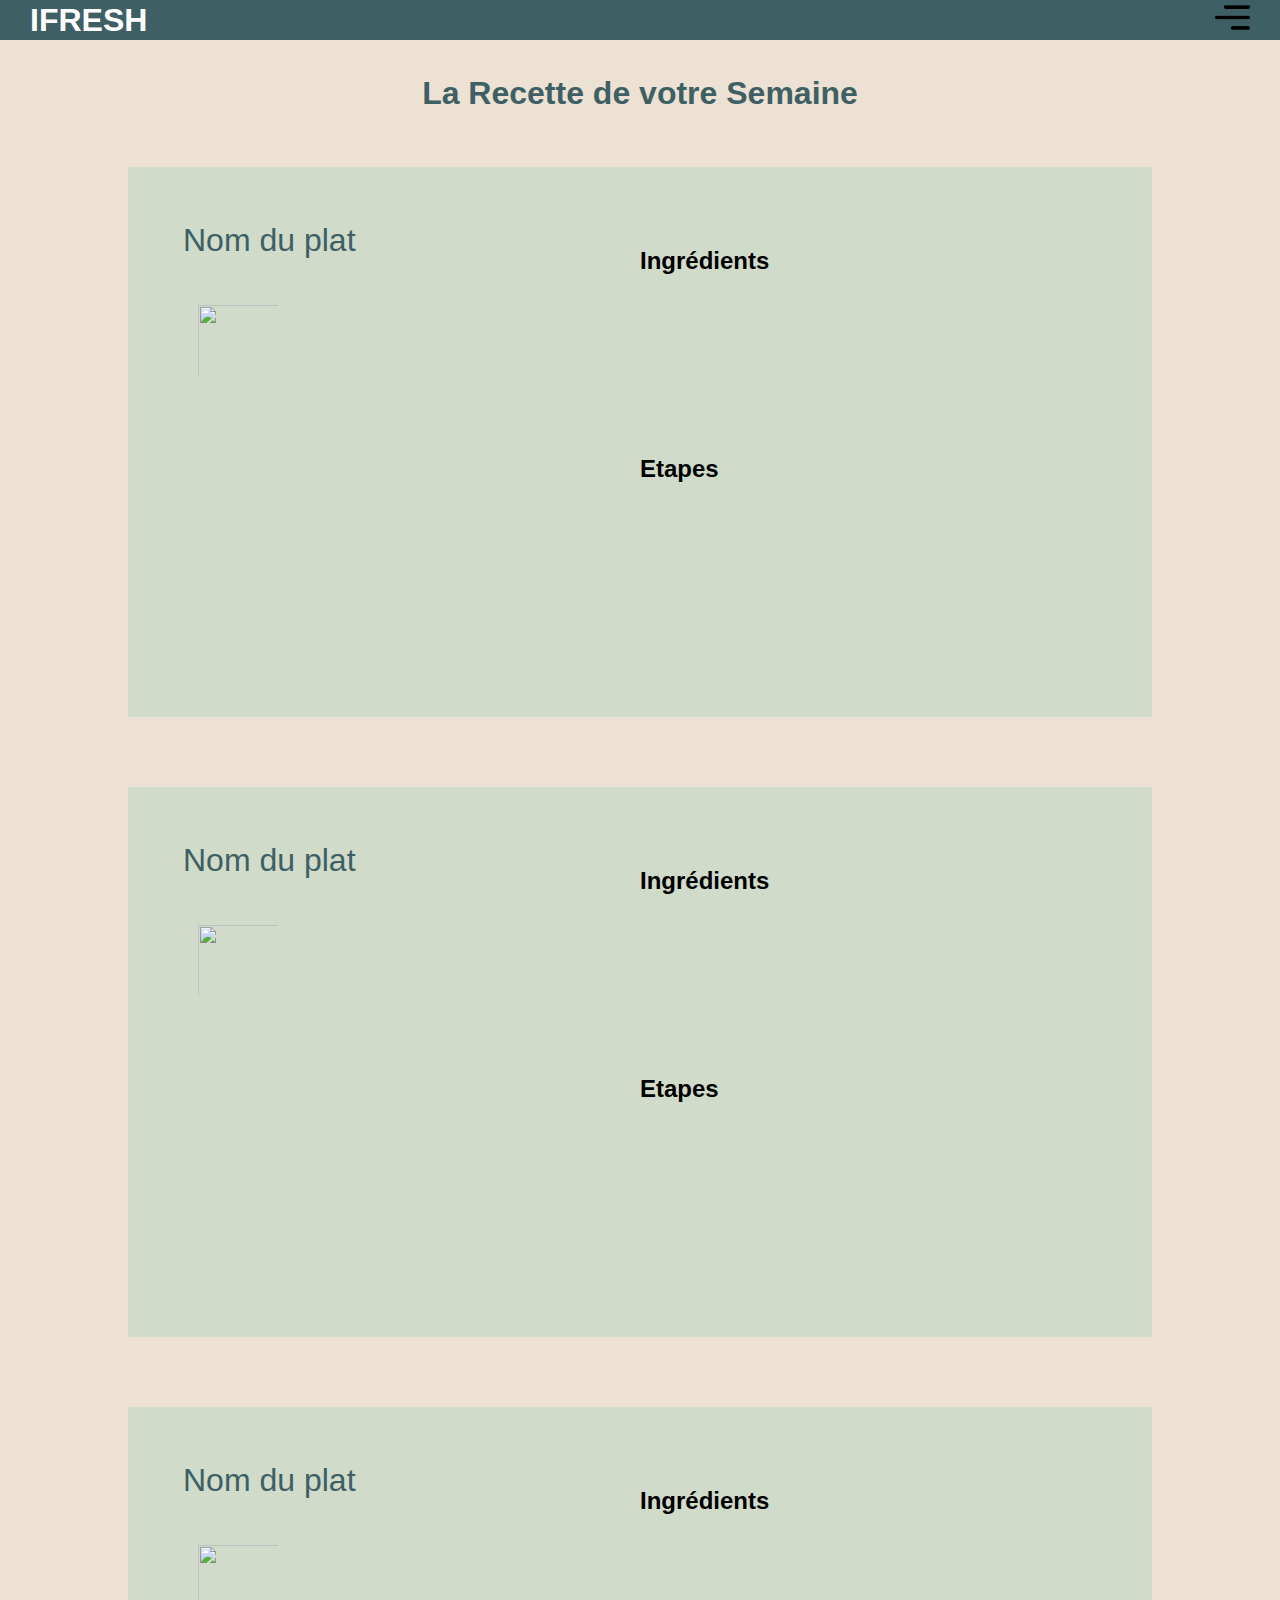
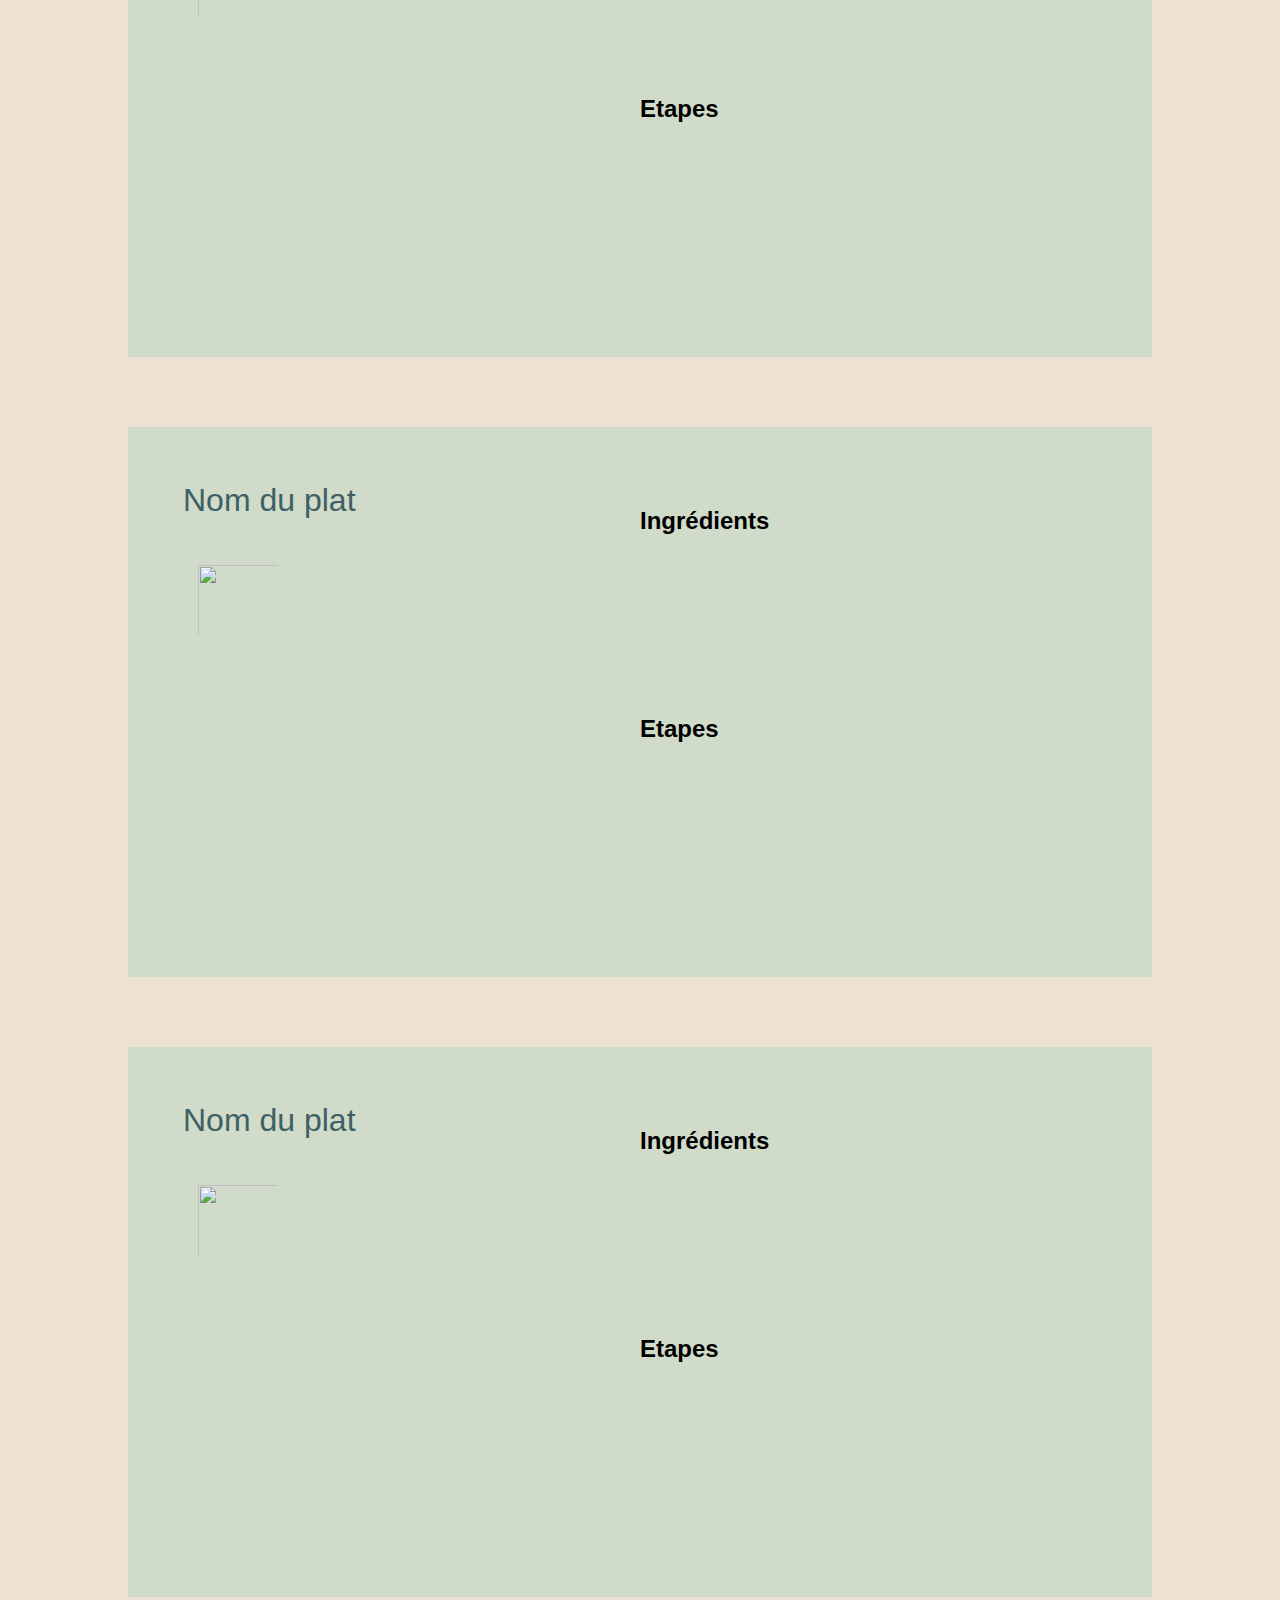
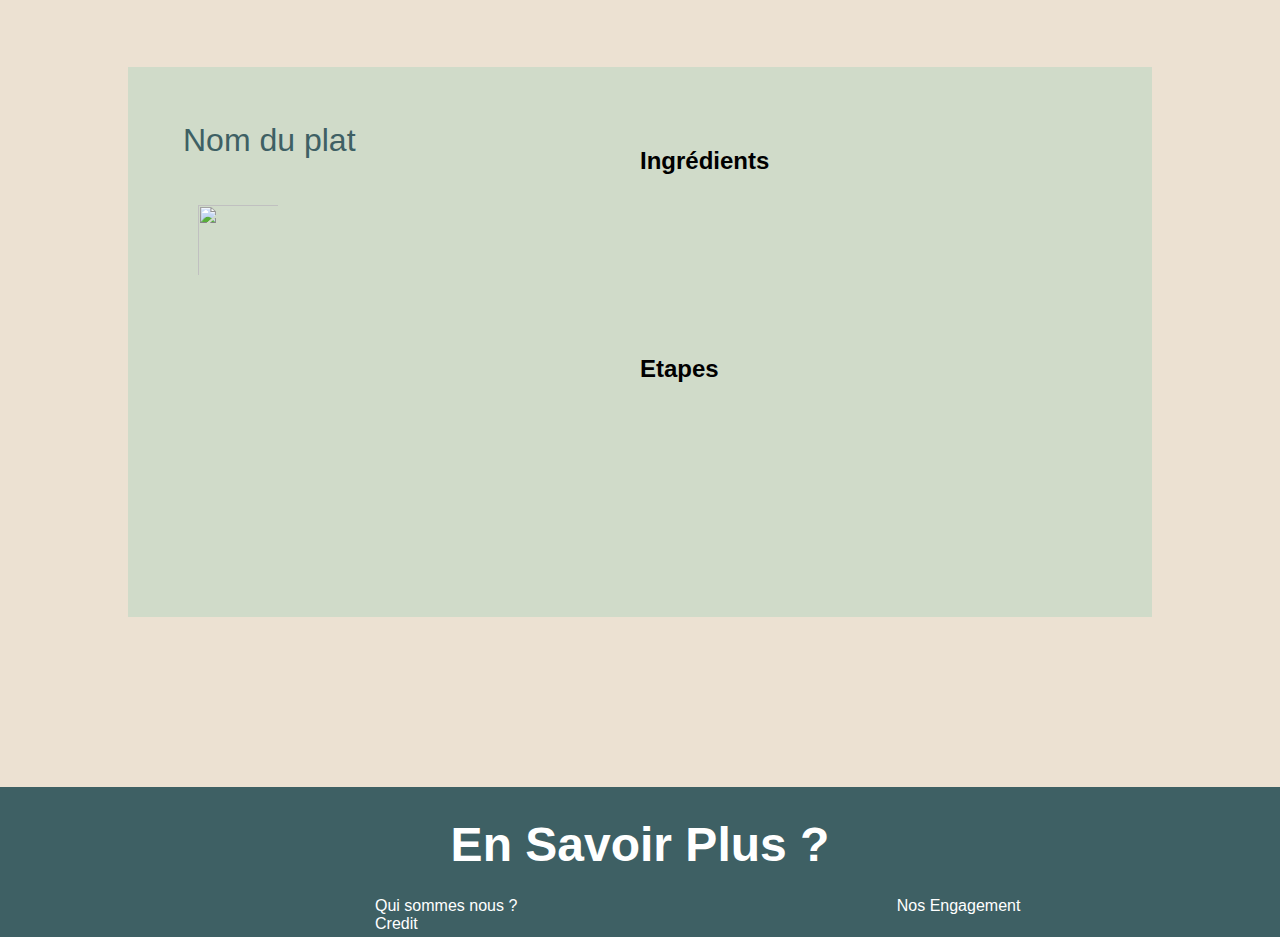
==== recette.html @ d6ab1c7c "Initial commit" ====
<!DOCTYPE html>
<html lang="en">
<head>
    <meta charset="UTF-8">
    <meta http-equiv="X-UA-Compatible" content="IE=edge">
    <meta name="viewport" content="width=device-width, initial-scale=1.0">
    <link rel="stylesheet" href="style.css">
    <title>Ifresh</title>
</head>
<body>
    <nav class="navbar">
        <a href="#" class="logo">IFRESH</a>
        <div class="nav-links">
            <ul>
                <li><a href="#">acceuil</a></li>
                <li><a href="#">Recettes</a></li>
                <li><a href="#">Contact</a></li>
                <li><a href="#">Votre Espace</a></li>
            </ul>
        </div>
        <img src="menu.png" alt="menu_burger" class="menu-burger">
    </nav>
<main>
    <div id="menu">
        <h1 id="p2">La Recette de votre Semaine </h1>

        <div id="carte">
             <div id="day"><p>Nom du plat</p></div>
             <div id="img2"><img src="" alt=""></div>
        <div id="recette">
            <div id="ing"><h2>Ingrédients</h2></div>
            <div id="etp"><h2>Etapes</h2></div>
        </div>
        </div>

        <div id="carte">
            <div id="day"><p>Nom du plat</p></div>
            <div id="img2"><img src="" alt=""></div>
            <div id="recette">
                <div id="ing"><h2>Ingrédients</h2></div>
                <div id="etp"><h2>Etapes</h2></div>
            </div>
            </div>
        
         <div id="carte">
             <div id="day"><p>Nom du plat</p></div>
             <div id="img2"><img src="" alt=""></div>
             <div id="recette">
                 <div id="ing"><h2>Ingrédients</h2></div>
                <div id="etp"><h2>Etapes</h2></div>
            </div>
            </div>    
    

    <div id="carte">
        <div id="day"><p>Nom du plat</p></div>
        <div id="img2"><img src="" alt=""></div>
   <div id="recette">
       <div id="ing"><h2>Ingrédients</h2></div>
       <div id="etp"><h2>Etapes</h2></div>
   </div>
   </div>

   <div id="carte">
       <div id="day"><p>Nom du plat</p></div>
       <div id="img2"><img src="" alt=""></div>
       <div id="recette">
           <div id="ing"><h2>Ingrédients</h2></div>
           <div id="etp"><h2>Etapes</h2></div>
       </div>
       </div>
   
    <div id="carte">
        <div id="day"><p>Nom du plat</p></div>
        <div id="img2"><img src="" alt=""></div>
        <div id="recette">
            <div id="ing"><h2>Ingrédients</h2></div>
           <div id="etp"><h2>Etapes</h2></div>
       </div>
       </div>    
</div>
</div>
</main>

<footer id="footer">
    <h2>en savoir plus ?</h2>
    <a href="#">Qui sommes nous ?</a>
    <a href="#">Nos Engagement</a>
    <a href="#">Credit</a>
</footer>
</body>
</html>
---- style.css ----
* {
    padding:0;
    margin: 0;
    box-sizing: border-box;
    text-decoration: none;
    list-style: none;
    font-family: sans-serif;
}

body {
    font-family: sans-serif;
    background-color: #ece1d2;
}

header {
    height: 100vh;
    width: 100vw;
}
 /* ---------------NAVBAR-----------------*/
.navbar {
    background-color: #3E6064;
    padding: 50px;
    display: flex;
    justify-content: space-between;
    align-items: center;
    width: 100%;
    height: 40px;
}


.navbar a {
    color: #BBD6C2;
}

.navbar .logo {
    font-size: 2em;
    font-weight: bold;
    color: #fff;
}

.navbar .nav-links ul {
    display: flex;
}

.navbar .nav-links ul li {
    margin: 0 25px;
}

.navbar .menu-burger {
    position: absolute;
    width: 35px;
    top: 50px;
    right: 30px;

}

.mobile-menu {
    margin-left: 0;

}

/* ---------------Header-----------------*/


#message {
    width: 100%;
    background-color:#FEE39E;
    color: #3E6064;
    font-weight: bold;
    display: flex;
    align-items: center;
    justify-content: center;
    height: 35px;
}

#img img {
    position: absolute;
    width: 100%;
    height: 750px;
}

#button {
    display: flex;
    justify-content: center;
}

#button a {
    display: flex;
    justify-content: center;
    position: relative;
    top:650px;
    border: 1px solid #fff;
    border-radius: 30px;
    font-size: x-large;
    color: #fff;
    padding: 15px;
    width: 25%;
}

    

/* ---------------Main-----------------*/

h1 {
    text-align: center;
    color: #3E6064;
    margin-bottom: 55px;
}

main .scrool {
    display: flex;
    justify-content: center;
    justify-content: space-between;
}
main .scrool #box #name {
    border: 1px solid black;
    height: 300px;
    width: 200px;
}

.scrool {
    display: flex;
    overflow: hidden;
    padding-top: 80px;
    padding-bottom: 80px;
    scroll-behavior: smooth;
}

.ensemble-fleche {
    width: 700px;
    min-width: 700px;
    display: flex;
    margin: auto;
}
::-webkit-scrollbar {
    display: none;
}
#fleche {
    height: 20px;
    width: 20px;
}
.card {
    margin: 15px;
    display: flex;
    flex-wrap: wrap;
    justify-content: center;
    border: 1px solid black;
    width: 200px;
    height: 200px;
}



/* ---------------ARTICLE-----------------*/

article {
    display: flex;
    flex-direction: column;
    align-items: center;
    justify-content: space-around;
}

#article  {
    margin-top: 90px;
    width: 90%;
    height: 650px;
    background-color: #bbd6c267;
    display: grid;
    grid-template-columns: repeat(4, 1fr);
    grid-template-rows: repeat(4, 1fr);
    grid-column-gap: 0px;
    grid-row-gap: 0px;
    
}

#article h2 {
    grid-area: 1 / 1 / 2 / 5;
    text-align: center;
    padding-top: 45px;
    color: #324c4f;
    font-size: xx-large;
}

#photo {
    grid-area: 2 / 1 / 5 / 3;
    position: absolute;
}

#photo #cuisine{
    -webkit-box-shadow: -10px -4px 27px 7px #8F8F8F; 
    box-shadow: -10px -4px 27px 7px #aeaeae;
    position: relative;
    left: 50px;
    bottom: 80px;
    height: 150px;
    
}

#photo #pain{
    -webkit-box-shadow: 13px 8px 29px 4px #F5F5F5; 
    box-shadow: 13px 8px 29px 4px #F5F5F5;-webkit-box-shadow: 13px 8px 29px 4px #F5F5F5; 
    box-shadow: 13px 8px 29px 4px #858484;
    position: relative;
    top: 240px;
    right: 25px;
    height: 350px;
    
}

#text {
    grid-area: 2 / 3 / 5 / 5;
}

#text p {
    margin: 40px;
}

#text h3 {
    font-size: x-large;
    margin: 10px;
    
}

#titre {
    display: flex;
    align-items: center;
    color: #3E6064;
}


#titre img {
    height: 50px;
}

/* ---------------COMMENTAIRES-----------------*/



#commentaire {
    display: flex;
    flex-direction: column;
    align-items: center;
    width: 90%;
    margin-top: 90px;
    background-color: #bbd6c267;
}

#commentaire h2 {
    text-align: center;
    padding-top: 45px;
    padding-bottom: 45px;
    color: #3E6064;
    font-size: xx-large;
}


#commentaire #com #p {
    display: block;
    width: 25%;
    height: 200px;
    margin: 25px;
    padding: 30px;
    text-align: center;
    background-color: #718275c8;
    border-radius: 20px;
    color: #fff;

}

#com #p p {
    padding-bottom: 30px;
}
#commentaire #com {
    display: flex;
    justify-content: space-between;
    font-size: 20px;
    margin: 0 50px;
}

/* ---------------FOOTER-----------------*/

#footer {
    background-color: #3E6064;
    height: 150px;
    margin-top: 100px;
    display: block;
    align-items: center;
   
}

#footer h2 {
    text-align: center;
    color: #fff;
    font-size: xxx-large;
    text-transform: capitalize;
    padding-top: 30px;
    padding-bottom: 25px;
}

#footer a {
padding-left: 25px;
color: #fff;
padding-left: 375px;

}

/* ---------------PAGES 2-----------------*/

#p2 {
  padding-top: 35px;
}

#menu  {
    display: flex;
    flex-direction: column;
    align-items: center;
    

}

#menu #carte {
    margin-bottom: 70px;

}

#day {
    color: #3E6064;
    font-size: xx-large;
    padding-top: 55px;
    padding-left: 55px;
}

#carte {
    display: grid;
    grid-template-columns: repeat(4, 1fr);
    grid-template-rows: repeat(4, 1fr);
    grid-column-gap: 0px;
    grid-row-gap: 0px; 
    background-color: #bbd6c292; 
    width:80%;
    height: 550px;
    

}

#day{
    grid-area: 1 / 1 / 2 / 3;
}

#img2{
    grid-area: 2 / 1 / 5 / 3;
  

}

#img2 img {
    width: 150px;
    height: 170px;  
    padding-left: 70px;
    padding-bottom: 100px;
}

#recette {
    grid-area: 1 / 3 / 5 / 5;
    
}

#recette h2 {
  padding-top: 80px;  
}

#recette #etp {
    padding-top: 100px;
}

/* ---------------Engagements-----------------*/



#parent {
    display: grid;
    grid-template-columns: repeat(5, 1fr);
    grid-template-rows: repeat(4, 1fr);
    grid-column-gap: 0px;
    grid-row-gap: 0px;
}

#eng {
    font-size: x-large;
    color: #e1dad0;
}

#parent #imgg {
    position: relative;
    left: 150px;
    bottom: 200px;
    width: 300px;
    height: 300px;
}

#engagement1 {
    grid-area: 1 / 3 / 2 / 4;
    text-align: center;
    background-color: #6b877d;
    -webkit-box-shadow: 0px 0px 16px 0px rgba(76,76,76,0.48); 
    box-shadow: 0px 0px 16px 0px rgba(76,76,76,0.48);
    margin: 250px;
    padding-top: 30px;
    height: 400px;
    width: 400px;
}

#engagement2 {
    grid-area: 2 / 2 / 3 / 3;
    text-align: center;
    background-color: #6e8073;
    -webkit-box-shadow: 0px 0px 16px 0px rgba(76,76,76,0.48); 
    box-shadow: 0px 0px 16px 0px rgba(76,76,76,0.48);
    margin: 80px;
    padding-top: 30px;
    height: 200px;
    width: 200px

}

#engagement3 {
    grid-area: 2 / 4 / 3 / 5;
    text-align: center;
    background-color: #6e8073;
    -webkit-box-shadow: 0px 0px 16px 0px rgba(76,76,76,0.48); 
    box-shadow: 0px 0px 16px 0px rgba(76,76,76,0.48);
    margin: 80px;
    padding-top: 30px;
    height: 200px;
    width: 200px
}


#engagement4 {
    grid-area: 3 / 2 / 5 / 3;
    text-align: center;
    background-color: #6b877d;;
    -webkit-box-shadow: 0px 0px 16px 0px rgba(76,76,76,0.48); 
    box-shadow: 0px 0px 16px 0px rgba(76,76,76,0.48);
    padding-top: 30px;
    margin: 80px;
    height: 200px;
    width: 200px
}

#engagement5 {
    grid-area: 3 / 4 / 5 / 5;
    text-align: center;
    background-color: #6e8073;
    -webkit-box-shadow: 0px 0px 16px 0px rgba(76,76,76,0.48); 
    box-shadow: 0px 0px 16px 0px rgba(76,76,76,0.48);
    padding-top: 30px;
    margin: 80px;
    height: 200px;
    width: 200px
}




/* ---------------Responsive-----------------*/

/* navbar */

@media screen and (min-width: 1300px) and (max-width:780px) {
    .menu-burger {
        display: none;
    }
}
    .navbar {
        padding: 0;
    }

    .navbar .logo {
        position: absolute;
        left: 30px;
    }
    

    .nav-links {
        display: flex;
        justify-content: center;
        align-items: center;
        background-color: #522f2f;
        backdrop-filter: blur(7px);
        width: 100%;
        height: 300vh;
        top: 0;
        left: 0;
        margin-left: -100%;
        transition: all 0.5s ease;
    }
    
    .nav-links.mobile-menu {
        margin-left: 0;
    }

    .nav-links ul {
       display: flex;
       flex-direction: column;
       align-items: center;

    }

    .navbar .menu-burger {
        display: block;
        position: absolute;
        top: 0px;
    }

    .navbar .nav-links ul li {
        margin: 25px 0;
        font-size: 2em;
    }




/* header */

    #img   {
        position: relative;
        width: 100%;
        height: 80%;
    }

    #button a {
        position: absolute;
        text-align: center;
    }


/* Main */

    .scrool {
        display: flex;
        flex-wrap: wrap;
    }

    #photo {
        position: relative;
        display: none;
        
    }

    #article {
        height: 900px;
        display: flex;
        flex-direction: column;
        padding: 50px;
    }
    #text {
        margin-top: 55px;
        font-size: 20px;
        justify-content: center;
    }



/* commentaire */

  
    #commentaire #com {
        box-sizing: border-box;
        display: flex;
        flex-direction: column;
        width: 200%;
}

/* Footer */
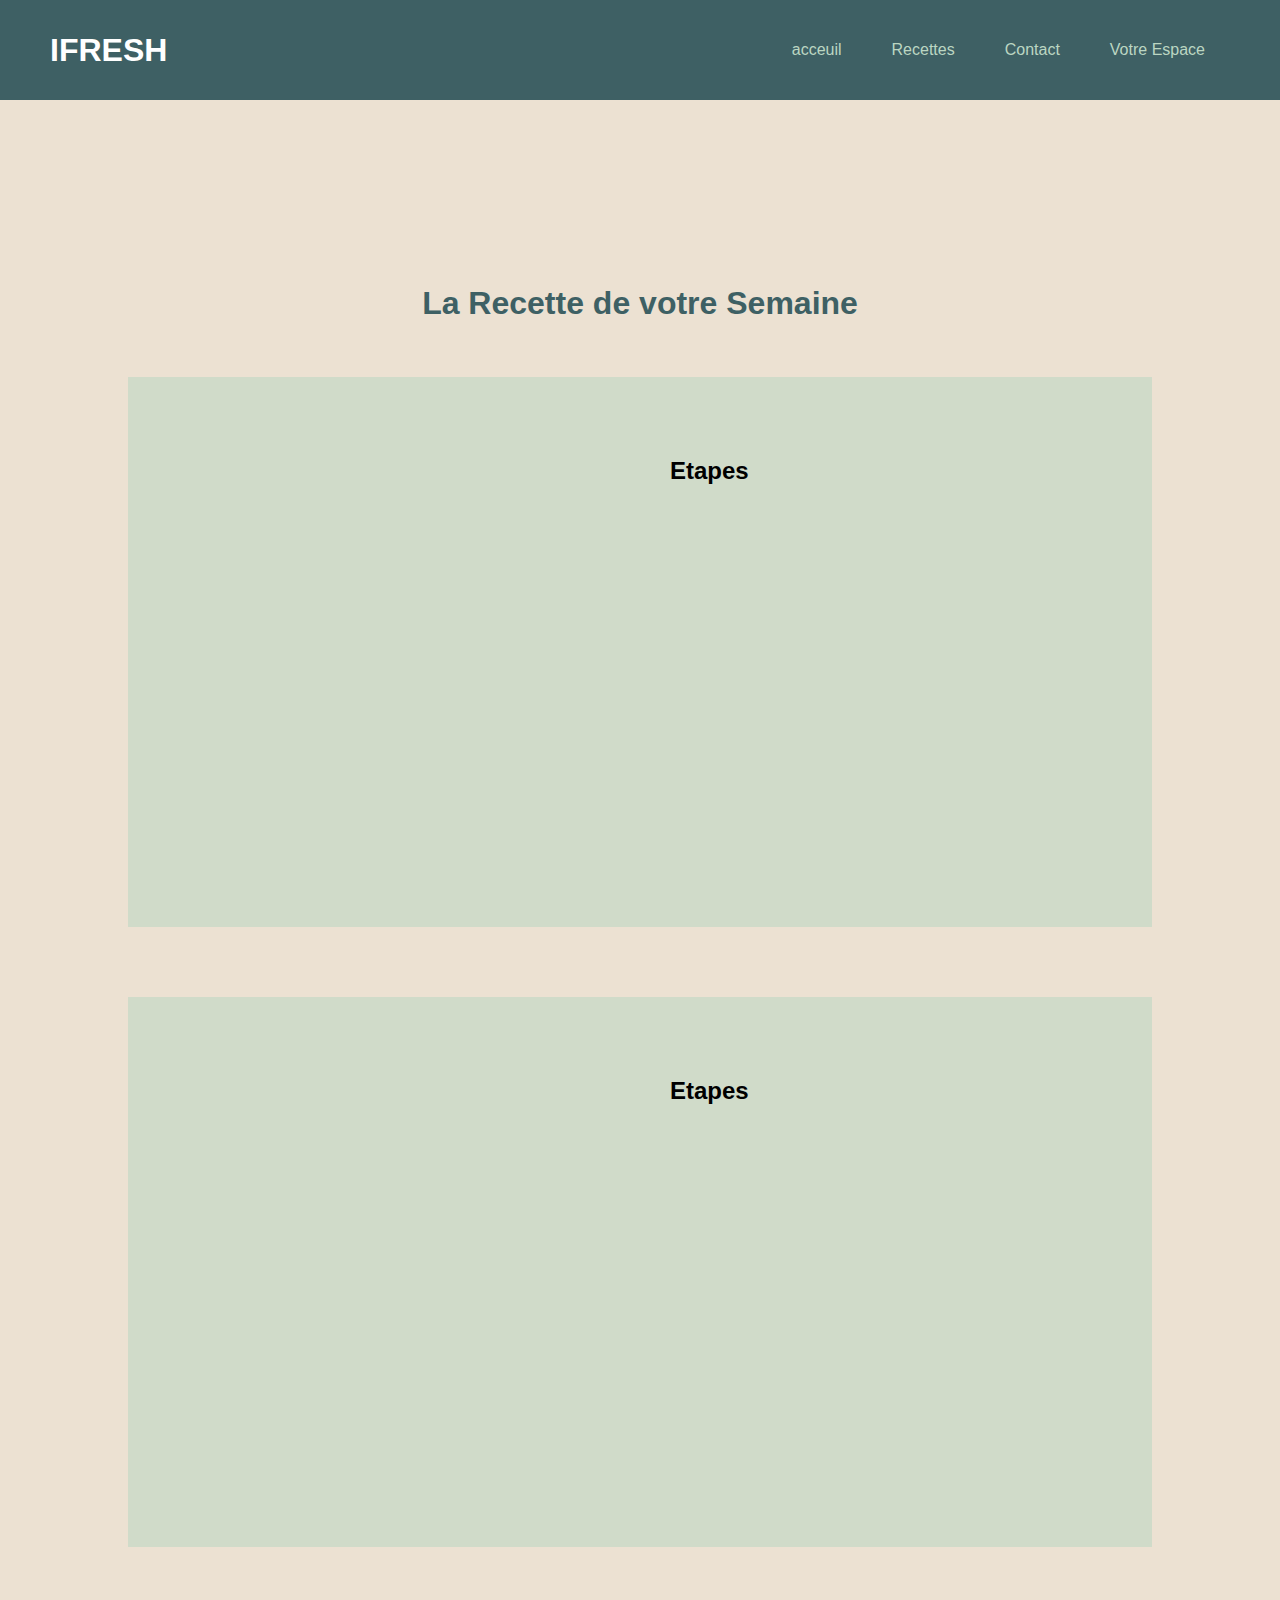
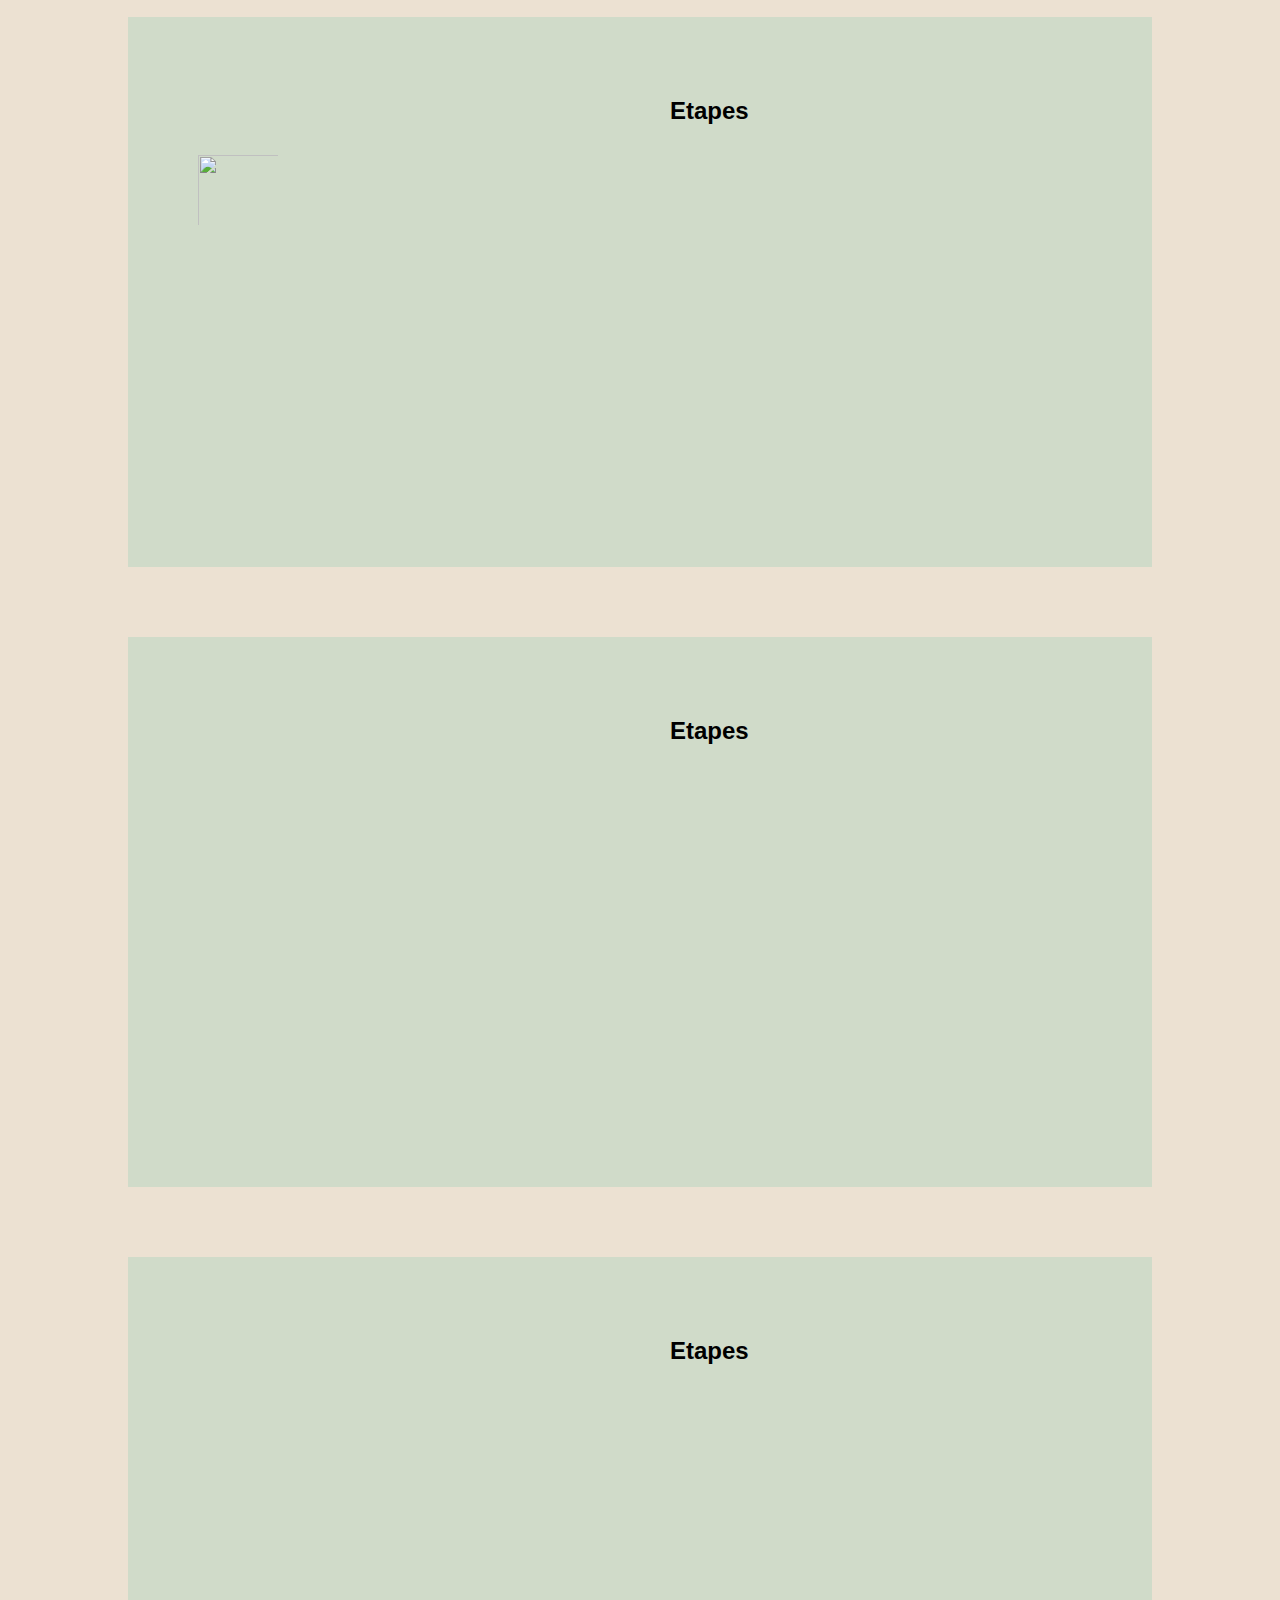
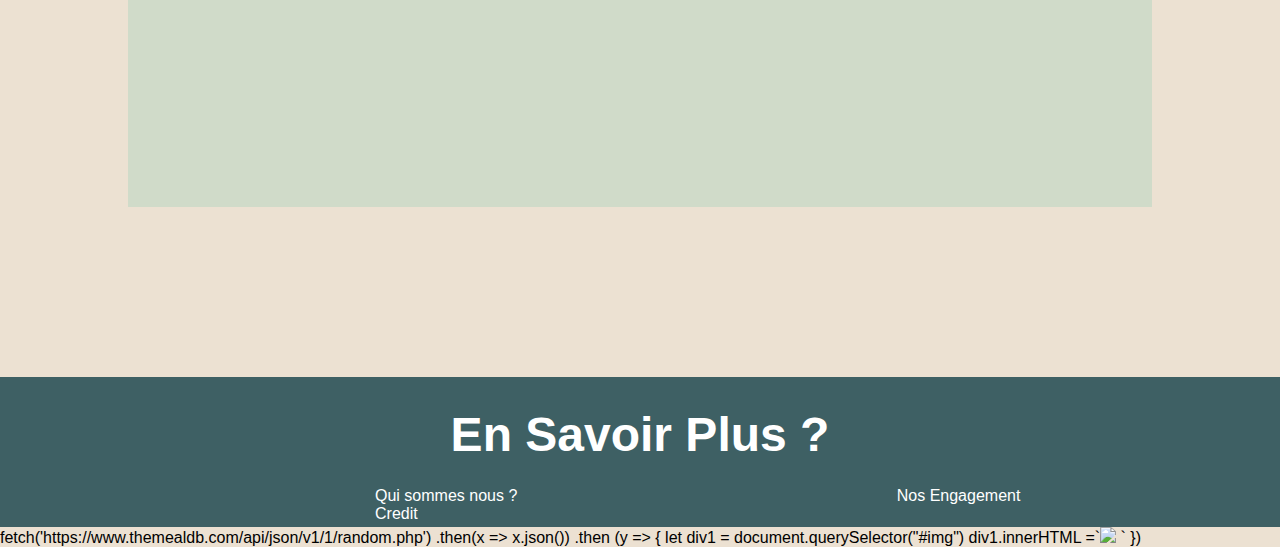
==== commit c5e38da7: "version final" ====
--- a/recette.html
+++ b/recette.html
@@ -5,6 +5,7 @@
     <meta http-equiv="X-UA-Compatible" content="IE=edge">
     <meta name="viewport" content="width=device-width, initial-scale=1.0">
     <link rel="stylesheet" href="style.css">
+    <script src="app.js" defer></script>
     <title>Ifresh</title>
 </head>
 <body>
@@ -25,57 +26,43 @@
         <h1 id="p2">La Recette de votre Semaine </h1>
 
         <div id="carte">
-             <div id="day"><p>Nom du plat</p></div>
-             <div id="img2"><img src="" alt=""></div>
-        <div id="recette">
-            <div id="ing"><h2>Ingrédients</h2></div>
-            <div id="etp"><h2>Etapes</h2></div>
-        </div>
-        </div>
-
-        <div id="carte">
-            <div id="day"><p>Nom du plat</p></div>
-            <div id="img2"><img src="" alt=""></div>
+            <div id="day"><p></p></div>
+            <div id="imgcarte"><img src="" alt=""></div>
             <div id="recette">
-                <div id="ing"><h2>Ingrédients</h2></div>
-                <div id="etp"><h2>Etapes</h2></div>
+                <div id="etp"><h2>Etapes</h2><p></p></div>
             </div>
             </div>
         
          <div id="carte">
-             <div id="day"><p>Nom du plat</p></div>
-             <div id="img2"><img src="" alt=""></div>
+             <div id="day1"><p></p></div>
+             <div id="img1"><img src="" alt=""></div>
              <div id="recette">
-                 <div id="ing"><h2>Ingrédients</h2></div>
-                <div id="etp"><h2>Etapes</h2></div>
+                <div id="etp1"><h2>Etapes</h2><p></p></div>
             </div>
             </div>    
     
 
-    <div id="carte">
-        <div id="day"><p>Nom du plat</p></div>
-        <div id="img2"><img src="" alt=""></div>
-   <div id="recette">
-       <div id="ing"><h2>Ingrédients</h2></div>
-       <div id="etp"><h2>Etapes</h2></div>
-   </div>
-   </div>
+         <div id="carte">
+            <div id="day2"><p></p></div>
+            <div id="img2"><img src="" alt=""></div>
+         <div id="recette">
+           <div id="etp2"><h2>Etapes</h2><p></p></div>
+         </div>
+         </div>
 
    <div id="carte">
-       <div id="day"><p>Nom du plat</p></div>
-       <div id="img2"><img src="" alt=""></div>
+       <div id="day3"><p></p></div>
+       <div id="img3"><img src="" alt=""></div>
        <div id="recette">
-           <div id="ing"><h2>Ingrédients</h2></div>
-           <div id="etp"><h2>Etapes</h2></div>
+           <div id="etp3"><h2>Etapes</h2><p></p></div>
        </div>
        </div>
    
     <div id="carte">
-        <div id="day"><p>Nom du plat</p></div>
-        <div id="img2"><img src="" alt=""></div>
+        <div id="day4"><p></p></div>
+        <div id="img3"><img src="" alt=""><p></p></div>
         <div id="recette">
-            <div id="ing"><h2>Ingrédients</h2></div>
-           <div id="etp"><h2>Etapes</h2></div>
+           <div id="etp4"><h2>Etapes</h2><p></p></div>
        </div>
        </div>    
 </div>
@@ -89,4 +76,11 @@
     <a href="#">Credit</a>
 </footer>
 </body>
-</html>+</html>
+
+fetch('https://www.themealdb.com/api/json/v1/1/random.php')
+.then(x => x.json())
+.then (y => {
+ let div1 = document.querySelector("#img")
+ div1.innerHTML =`<img src="${y.meals[0].strMealThumb}"> `
+})--- a/style.css
+++ b/style.css
@@ -17,6 +17,7 @@
     width: 100vw;
 }
  /* ---------------NAVBAR-----------------*/
+
 .navbar {
     background-color: #3E6064;
     padding: 50px;
@@ -27,7 +28,6 @@
     height: 40px;
 }
 
-
 .navbar a {
     color: #BBD6C2;
 }
@@ -47,6 +47,7 @@
 }
 
 .navbar .menu-burger {
+    display: none;
     position: absolute;
     width: 35px;
     top: 50px;
@@ -97,8 +98,6 @@
     width: 25%;
 }
 
-    
-
 /* ---------------Main-----------------*/
 
 h1 {
@@ -107,38 +106,17 @@
     margin-bottom: 55px;
 }
 
-main .scrool {
+.scrool {
     display: flex;
     justify-content: center;
     justify-content: space-between;
 }
-main .scrool #box #name {
+.scrool #box #name {
     border: 1px solid black;
     height: 300px;
     width: 200px;
 }
 
-.scrool {
-    display: flex;
-    overflow: hidden;
-    padding-top: 80px;
-    padding-bottom: 80px;
-    scroll-behavior: smooth;
-}
-
-.ensemble-fleche {
-    width: 700px;
-    min-width: 700px;
-    display: flex;
-    margin: auto;
-}
-::-webkit-scrollbar {
-    display: none;
-}
-#fleche {
-    height: 20px;
-    width: 20px;
-}
 .card {
     margin: 15px;
     display: flex;
@@ -150,7 +128,6 @@
 }
 
 
-
 /* ---------------ARTICLE-----------------*/
 
 article {
@@ -158,9 +135,11 @@
     flex-direction: column;
     align-items: center;
     justify-content: space-around;
+    box-sizing: border-box;
 }
 
 #article  {
+    box-sizing:content-box;
     margin-top: 90px;
     width: 90%;
     height: 650px;
@@ -227,22 +206,30 @@
     color: #3E6064;
 }
 
-
 #titre img {
     height: 50px;
 }
 
 /* ---------------COMMENTAIRES-----------------*/
 
-
+article {
+    box-sizing: border-box;
+}
 
 #commentaire {
-    display: flex;
-    flex-direction: column;
-    align-items: center;
+    box-sizing: border-box;
+    display: block;
     width: 90%;
     margin-top: 90px;
     background-color: #bbd6c267;
+}
+
+#commentaire #com {
+    display: flex;
+    flex-direction: row;
+    justify-content: space-evenly;
+    font-size: 20px; 
+    box-sizing: content-box;
 }
 
 #commentaire h2 {
@@ -253,9 +240,7 @@
     font-size: xx-large;
 }
 
-
 #commentaire #com #p {
-    display: block;
     width: 25%;
     height: 200px;
     margin: 25px;
@@ -264,18 +249,134 @@
     background-color: #718275c8;
     border-radius: 20px;
     color: #fff;
-
 }
 
 #com #p p {
     padding-bottom: 30px;
 }
-#commentaire #com {
-    display: flex;
-    justify-content: space-between;
-    font-size: 20px;
-    margin: 0 50px;
-}
+
+/* ---------------RECETTE-----------------*/
+
+#p2 {
+    padding-top: 35px;
+  }
+  
+  #menu  {
+      display: flex;
+      flex-direction: column;
+      align-items: center;
+  
+  }
+  
+  #menu #carte {
+      margin-bottom: 70px;
+  
+  }
+  
+  #day {
+      grid-area: 1 / 1 / 2 / 3;
+      color: #3E6064;
+      font-size: xx-large;
+      padding-top: 55px;
+      padding-left: 55px;
+  }
+  
+  #day1 {
+      grid-area: 1 / 1 / 2 / 3;
+      color: #3E6064;
+      font-size: xx-large;
+      padding-top: 55px;
+      padding-left: 55px;
+  }
+  
+  #day2 {
+      grid-area: 1 / 1 / 2 / 3;
+      color: #3E6064;
+      font-size: xx-large;
+      padding-top: 55px;
+      padding-left: 55px;
+  }
+  
+  #day3 {
+      grid-area: 1 / 1 / 2 / 3;
+      color: #3E6064;
+      font-size: xx-large;
+      padding-top: 55px;
+      padding-left: 55px;
+  }
+  
+  #day4 {
+      grid-area: 1 / 1 / 2 / 3;
+      color: #3E6064;
+      font-size: xx-large;
+      padding-top: 55px;
+      padding-left: 55px;
+  }
+  
+  
+  #carte {
+      display: grid;
+      grid-template-columns: repeat(4, 1fr);
+      grid-template-rows: repeat(4, 1fr);
+      grid-column-gap: 0px;
+      grid-row-gap: 0px; 
+      background-color: #bbd6c292; 
+      width:80%;
+      height: 550px;
+  
+  }
+  
+  #img2{
+      grid-area: 2 / 1 / 5 / 3;
+  }
+  
+  #img2 img {
+      width: 150px;
+      height: 170px;  
+      padding-left: 70px;
+      padding-bottom: 100px;
+  }
+  
+  #recette {
+      grid-area: 1 / 3 / 5 / 5;
+      
+  }
+  
+  #recette h2 {
+    padding-top: 80px;  
+    padding-bottom: 10px;
+  }
+  
+  #recette #etp {
+      margin: 0 30px;
+      box-sizing: border-box;
+      padding-right: 10px;
+  }
+  
+  #recette #etp1 {
+      margin: 0 30px;
+      box-sizing: border-box;
+      padding-right: 10px;
+  }
+  
+  #recette #etp2 {
+      margin: 0 30px;
+      box-sizing: border-box;
+      padding-right: 10px;
+  }
+  
+  #recette #etp3 {
+      margin: 0 30px;
+      box-sizing: border-box;
+      padding-right: 10px;
+  }
+  
+  #recette #etp4 {
+      margin: 0 30px;
+      box-sizing: border-box;
+      padding-right: 10px;
+  }
+  
 
 /* ---------------FOOTER-----------------*/
 
@@ -304,174 +405,11 @@
 
 }
 
-/* ---------------PAGES 2-----------------*/
-
-#p2 {
-  padding-top: 35px;
-}
-
-#menu  {
-    display: flex;
-    flex-direction: column;
-    align-items: center;
-    
-
-}
-
-#menu #carte {
-    margin-bottom: 70px;
-
-}
-
-#day {
-    color: #3E6064;
-    font-size: xx-large;
-    padding-top: 55px;
-    padding-left: 55px;
-}
-
-#carte {
-    display: grid;
-    grid-template-columns: repeat(4, 1fr);
-    grid-template-rows: repeat(4, 1fr);
-    grid-column-gap: 0px;
-    grid-row-gap: 0px; 
-    background-color: #bbd6c292; 
-    width:80%;
-    height: 550px;
-    
-
-}
-
-#day{
-    grid-area: 1 / 1 / 2 / 3;
-}
-
-#img2{
-    grid-area: 2 / 1 / 5 / 3;
-  
-
-}
-
-#img2 img {
-    width: 150px;
-    height: 170px;  
-    padding-left: 70px;
-    padding-bottom: 100px;
-}
-
-#recette {
-    grid-area: 1 / 3 / 5 / 5;
-    
-}
-
-#recette h2 {
-  padding-top: 80px;  
-}
-
-#recette #etp {
-    padding-top: 100px;
-}
-
-/* ---------------Engagements-----------------*/
-
-
-
-#parent {
-    display: grid;
-    grid-template-columns: repeat(5, 1fr);
-    grid-template-rows: repeat(4, 1fr);
-    grid-column-gap: 0px;
-    grid-row-gap: 0px;
-}
-
-#eng {
-    font-size: x-large;
-    color: #e1dad0;
-}
-
-#parent #imgg {
-    position: relative;
-    left: 150px;
-    bottom: 200px;
-    width: 300px;
-    height: 300px;
-}
-
-#engagement1 {
-    grid-area: 1 / 3 / 2 / 4;
-    text-align: center;
-    background-color: #6b877d;
-    -webkit-box-shadow: 0px 0px 16px 0px rgba(76,76,76,0.48); 
-    box-shadow: 0px 0px 16px 0px rgba(76,76,76,0.48);
-    margin: 250px;
-    padding-top: 30px;
-    height: 400px;
-    width: 400px;
-}
-
-#engagement2 {
-    grid-area: 2 / 2 / 3 / 3;
-    text-align: center;
-    background-color: #6e8073;
-    -webkit-box-shadow: 0px 0px 16px 0px rgba(76,76,76,0.48); 
-    box-shadow: 0px 0px 16px 0px rgba(76,76,76,0.48);
-    margin: 80px;
-    padding-top: 30px;
-    height: 200px;
-    width: 200px
-
-}
-
-#engagement3 {
-    grid-area: 2 / 4 / 3 / 5;
-    text-align: center;
-    background-color: #6e8073;
-    -webkit-box-shadow: 0px 0px 16px 0px rgba(76,76,76,0.48); 
-    box-shadow: 0px 0px 16px 0px rgba(76,76,76,0.48);
-    margin: 80px;
-    padding-top: 30px;
-    height: 200px;
-    width: 200px
-}
-
-
-#engagement4 {
-    grid-area: 3 / 2 / 5 / 3;
-    text-align: center;
-    background-color: #6b877d;;
-    -webkit-box-shadow: 0px 0px 16px 0px rgba(76,76,76,0.48); 
-    box-shadow: 0px 0px 16px 0px rgba(76,76,76,0.48);
-    padding-top: 30px;
-    margin: 80px;
-    height: 200px;
-    width: 200px
-}
-
-#engagement5 {
-    grid-area: 3 / 4 / 5 / 5;
-    text-align: center;
-    background-color: #6e8073;
-    -webkit-box-shadow: 0px 0px 16px 0px rgba(76,76,76,0.48); 
-    box-shadow: 0px 0px 16px 0px rgba(76,76,76,0.48);
-    padding-top: 30px;
-    margin: 80px;
-    height: 200px;
-    width: 200px
-}
-
-
-
-
 /* ---------------Responsive-----------------*/
 
-/* navbar */
-
-@media screen and (min-width: 1300px) and (max-width:780px) {
-    .menu-burger {
-        display: none;
-    }
-}
+
+@media (max-width: 768px) {
+
     .navbar {
         padding: 0;
     }
@@ -481,12 +419,11 @@
         left: 30px;
     }
     
-
     .nav-links {
         display: flex;
         justify-content: center;
         align-items: center;
-        background-color: #522f2f;
+        background-color: #818181;
         backdrop-filter: blur(7px);
         width: 100%;
         height: 300vh;
@@ -494,6 +431,7 @@
         left: 0;
         margin-left: -100%;
         transition: all 0.5s ease;
+        position: absolute;
     }
     
     .nav-links.mobile-menu {
@@ -518,36 +456,38 @@
         font-size: 2em;
     }
 
-
-
-
 /* header */
 
     #img   {
         position: relative;
         width: 100%;
-        height: 80%;
+        height: 80px;
     }
 
     #button a {
         position: absolute;
         text-align: center;
     }
-
-
+}
 /* Main */
+
+@media (max-width: 800px){
 
     .scrool {
         display: flex;
         flex-wrap: wrap;
     }
 
-    #photo {
-        position: relative;
+}
+
+/*article*/
+
+@media (max-width: 1257px) {
+
+     #photo {
         display: none;
-        
-    }
-
+    }
+  
     #article {
         height: 900px;
         display: flex;
@@ -559,18 +499,53 @@
         font-size: 20px;
         justify-content: center;
     }
-
-
+}
 
 /* commentaire */
 
-  
-    #commentaire #com {
+@media (max-width: 1100px) {
+
+
+    #commentaire #com { 
+        align-items: center;
+        flex-direction: column;
+
+    }
+
+}
+
+@media (max-width: 2000px) {
+
+    
+h1 {
+    text-align: center;
+    color: #3E6064;
+    margin-top: 150px;
+}
+}
+
+
+@media (max-width: 300px) {
+
+    #img {
+        width: 100%;
+        height: 80%;
+    }
+
+    .scroll {
+        display: block;
+        justify-content: center;
+    }
+
+    #article {
         box-sizing: border-box;
-        display: flex;
-        flex-direction: column;
-        width: 200%;
-}
-
-/* Footer */
-
+    }
+
+    #com {
+        width: 40px;
+        font-size: 10px;
+    }
+
+
+}
+
